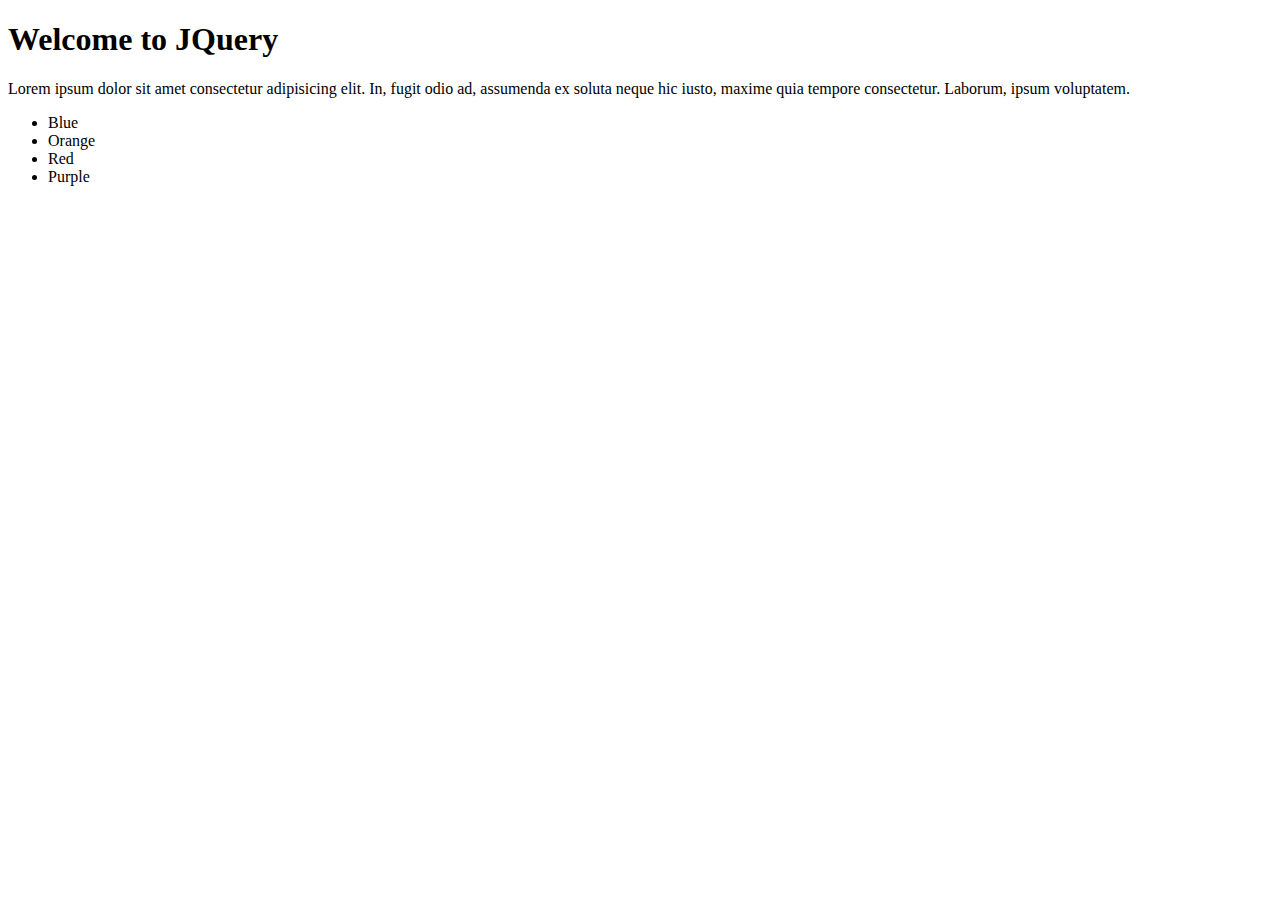
==== WEEK 9/W9 D3/index.html @ 4be07a5f "done" ====
<!DOCTYPE html>
<html lang="en">
<head>
    <meta charset="UTF-8">
    <meta name="viewport" content="width=device-width, initial-scale=1.0">
    <link rel="stylesheet" href="style.css">
    <title>Document</title>
</head>
<body>
    <div class="container">
        <h1 id="myh1">Welcome to JQuery</h1>

        <p id="myp">Lorem ipsum dolor sit amet consectetur adipisicing elit. In, fugit odio ad, assumenda ex soluta neque hic iusto, maxime quia tempore consectetur. Laborum, ipsum voluptatem.</p>

        <ul id="myul">
            <li>Blue</li>
            <li>Orange</li>
            <li>Red</li>
            <li>Purple</li>
        </ul>
    </div>

    <script src="https://code.jquery.com/jquery-3.7.1.js" integrity="sha256-eKhayi8LEQwp4NKxN+CfCh+3qOVUtJn3QNZ0TciWLP4=" crossorigin="anonymous"></script>
    <script src="./script.js"></script>
</body>
</html>
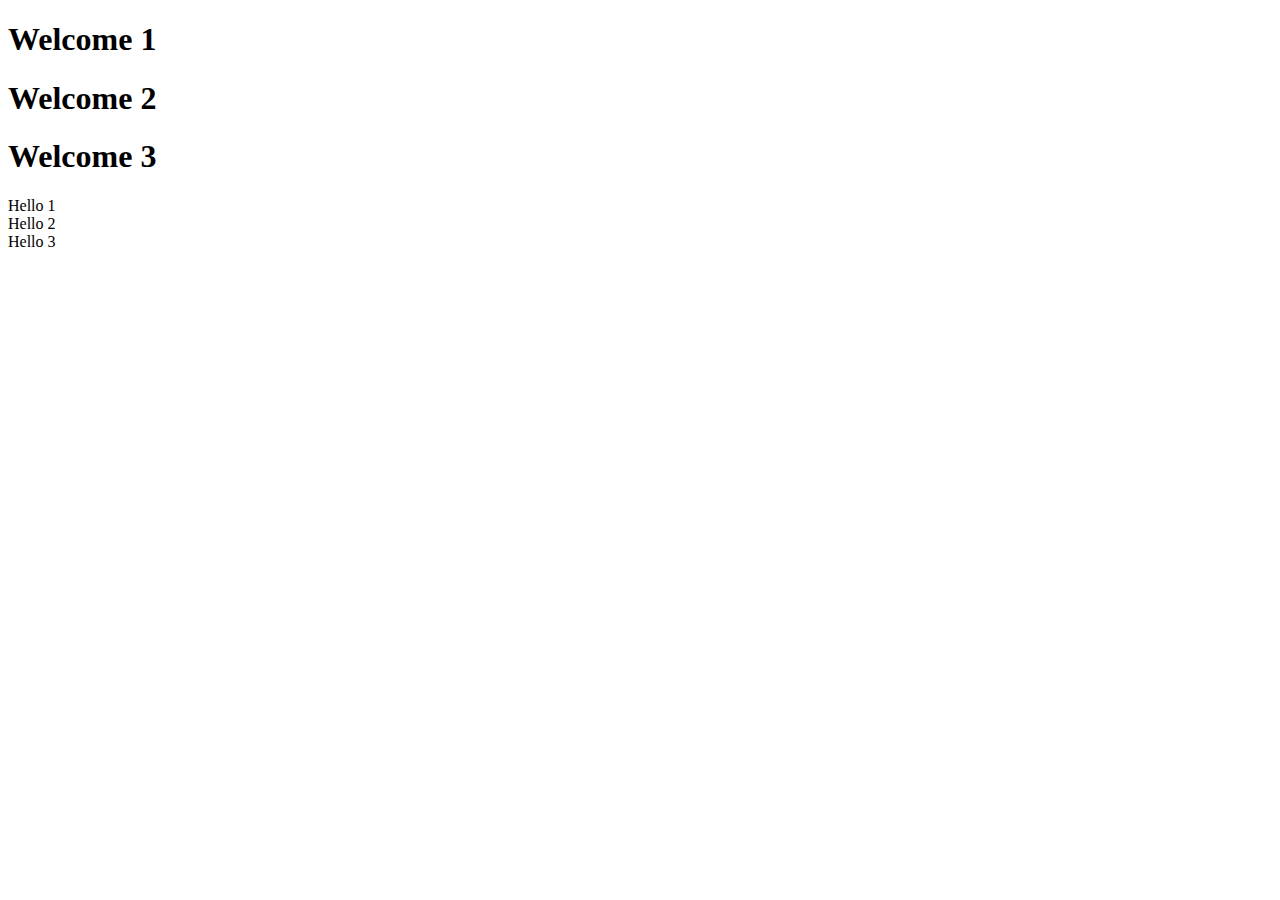
==== commit 2495cba0: "done" ====
--- a/WEEK 9/W9 D3/index.html
+++ b/WEEK 9/W9 D3/index.html
@@ -7,7 +7,7 @@
     <title>Document</title>
 </head>
 <body>
-    <div class="container">
+    <!-- <div class="container">
         <h1 id="myh1">Welcome to JQuery</h1>
 
         <p id="myp">Lorem ipsum dolor sit amet consectetur adipisicing elit. In, fugit odio ad, assumenda ex soluta neque hic iusto, maxime quia tempore consectetur. Laborum, ipsum voluptatem.</p>
@@ -18,7 +18,17 @@
             <li>Red</li>
             <li>Purple</li>
         </ul>
-    </div>
+    </div> -->
+
+
+          <h1 id="firsth1">Welcome 1</h1>
+          <h1 id="secondh1">Welcome 2</h1>
+          <h1 id="thirdh1">Welcome 3</h1>
+
+          <div id="firstdiv">Hello 1</div>
+          <div id="seconddiv">Hello 2</div>
+          <div id="thirddiv">Hello 3</div>
+
 
     <script src="https://code.jquery.com/jquery-3.7.1.js" integrity="sha256-eKhayi8LEQwp4NKxN+CfCh+3qOVUtJn3QNZ0TciWLP4=" crossorigin="anonymous"></script>
     <script src="./script.js"></script>
